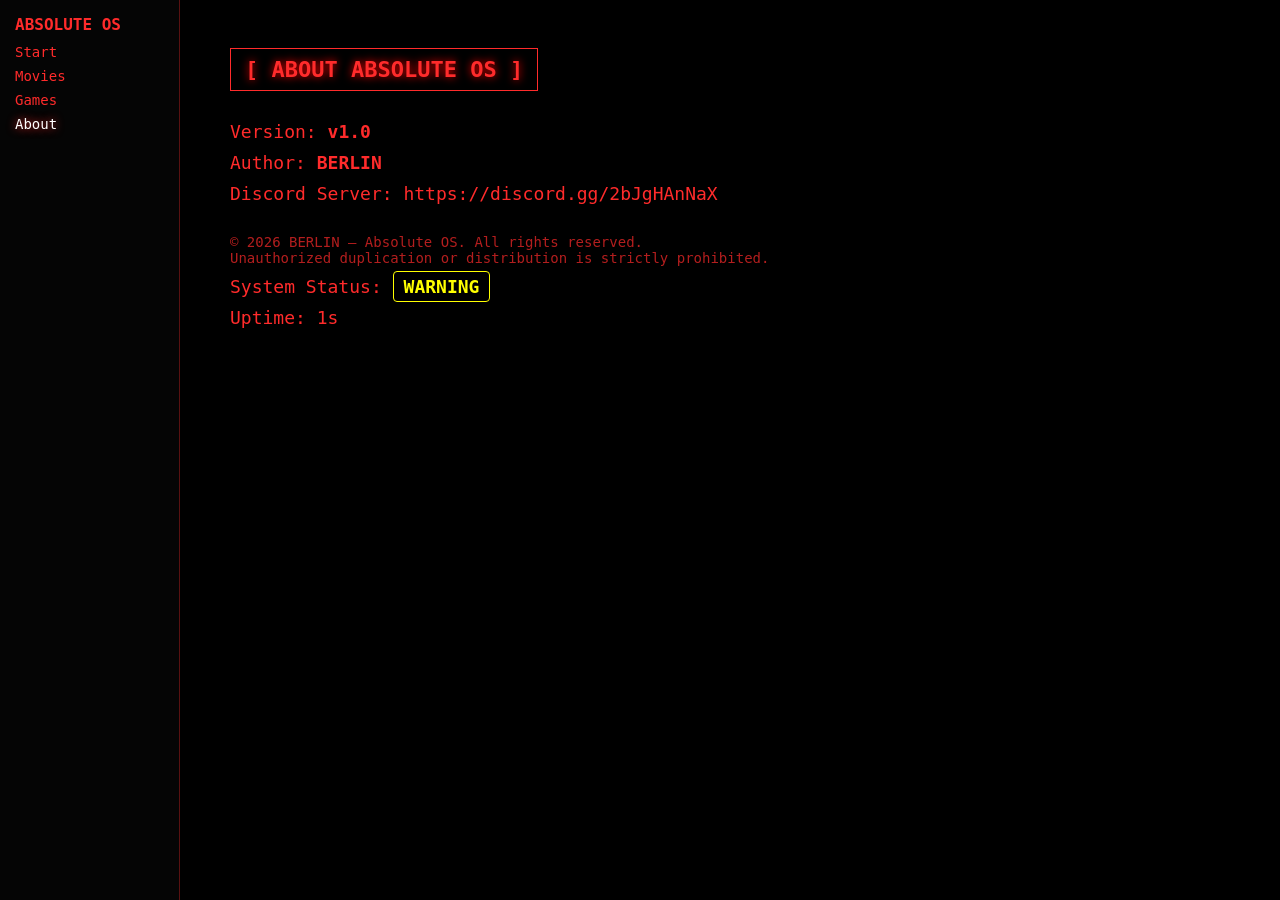
==== about.html @ 4f9844c8 "Add files via upload" ====
<!DOCTYPE html>
<html lang="en">
<head>
<meta charset="UTF-8">
<title>Absolute OS – About</title>

<style>
  body {
    margin: 0;
    background: #000;
    color: #ff2b2b;
    font-family: Consolas, monospace;
  }

  .sidebar {
    position: fixed;
    left: 0;
    top: 0;
    bottom: 0;
    width: 180px;
    background: #050505;
    border-right: 1px solid #ff2b2b55;
    padding: 15px;
    box-sizing: border-box;
  }

  .sidebar-title {
    font-weight: bold;
    margin-bottom: 10px;
    color: #ff2b2b;
  }

  .side-link {
    display: block;
    margin: 8px 0;
    color: #ff2b2b;
    text-decoration: none;
    font-size: 14px;
  }

  .side-link.active {
    color: #fff;
    text-shadow: 0 0 10px #ff2b2b;
  }

  .container {
    margin-left: 200px;
    padding: 30px;
  }

  .section-title {
    font-size: 22px;
    border: 1px solid #ff2b2b;
    padding: 8px 14px;
    display: inline-block;
    margin-bottom: 20px;
    text-shadow: 0 0 8px #ff0000;
  }

  .info-line {
    font-size: 18px;
    margin: 10px 0;
  }

  .status {
    font-weight: bold;
    padding: 4px 10px;
    border-radius: 4px;
    animation: pulse 1.5s infinite;
  }

  @keyframes pulse {
    0% { opacity: 1; }
    50% { opacity: 0.5; }
    100% { opacity: 1; }
  }

  .online {
    color: #00ff00;
    border: 1px solid #00ff00;
  }

  .yellow {
    color: #ffff00;
    border: 1px solid #ffff00;
  }

  .critical {
    color: #ff0000;
    border: 1px solid #ff0000;
  }
</style>
</head>

<body>

<div class="sidebar">
  <div class="sidebar-title">ABSOLUTE OS</div>

  <a class="side-link" href="index.html">Start</a>
  <a class="side-link" href="movies.html">Movies</a>
  <a class="side-link" href="games.html">Games</a>
  <a class="side-link active" href="about.html">About</a>
</div>

<div class="container">

  <h2 class="section-title">[ ABOUT ABSOLUTE OS ]</h2>

  <div class="info-line">Version: <b>v1.0</b></div>
  <div class="info-line">Author: <b>BERLIN</b></div>

  <div class="info-line"> <div class="info-line">
  Discord Server:
  <a href="https://discord.gg/2bJgHAnNaX" target="_blank" style="color:#ff2b2b; text-decoration:none;">
    https://discord.gg/2bJgHAnNaX
  </a>
</div>

<div class="info-line" style="margin-top:30px; opacity:0.7; font-size:14px;">
  © 2026 BERLIN — Absolute OS. All rights reserved.<br>
  Unauthorized duplication or distribution is strictly prohibited.
</div>

    System Status:
    <span id="status" class="status online">ONLINE</span>
  </div>

  <div class="info-line">
    Uptime: <span id="uptime">0s</span>
  </div>

</div>

<script>
/* ============================================================
   ABSOLUTE OS — ADVANCED STATUS ENGINE
   Modes: online, yellow, critical
   ============================================================ */

const statusEl = document.getElementById("status");
const uptimeEl = document.getElementById("uptime");
let uptimeSeconds = 0;

/* ------------------------------
   SET STATUS (manual + auto)
------------------------------ */
function setStatus(mode) {
  statusEl.classList.remove("online", "yellow", "critical");

  if (mode === "online") {
    statusEl.textContent = "ONLINE";
    statusEl.classList.add("online");
  }

  if (mode === "yellow") {
    statusEl.textContent = "WARNING";
    statusEl.classList.add("yellow");
  }

  if (mode === "critical") {
    statusEl.textContent = "CRITICAL";
    statusEl.classList.add("critical");
  }
}

/* ------------------------------
   UPTIME COUNTER
------------------------------ */
setInterval(() => {
  uptimeSeconds++;
  uptimeEl.textContent = uptimeSeconds + "s";
}, 1000);

/* ------------------------------
   PING TEST (checks if OS is healthy)
------------------------------ */
async function ping(url) {
  try {
    const controller = new AbortController();
    setTimeout(() => controller.abort(), 2000);

    const res = await fetch(url, { signal: controller.signal });
    return res.ok;
  } catch {
    return false;
  }
}

/* ------------------------------
   AUTO SYSTEM CHECK
------------------------------ */
async function runSystemCheck() {
  const checks = [
    await ping("movies.html"),
    await ping("games.html"),
    await ping("https://vidsrc.to"),
    await ping("https://api.themoviedb.org")
  ];

  const passed = checks.filter(x => x).length;

  if (passed === checks.length) {
    setStatus("online");
  } else if (passed >= checks.length / 2) {
    setStatus("yellow");
  } else {
    setStatus("critical");
  }
}

/* Run check every 10 seconds */
setInterval(runSystemCheck, 10000);

/* Run immediately on load */
runSystemCheck();

/* ------------------------------
   MANUAL OVERRIDE (optional)
   setStatus("online")
   setStatus("yellow")
   setStatus("critical")
------------------------------ */
</script>

</body>
</html>
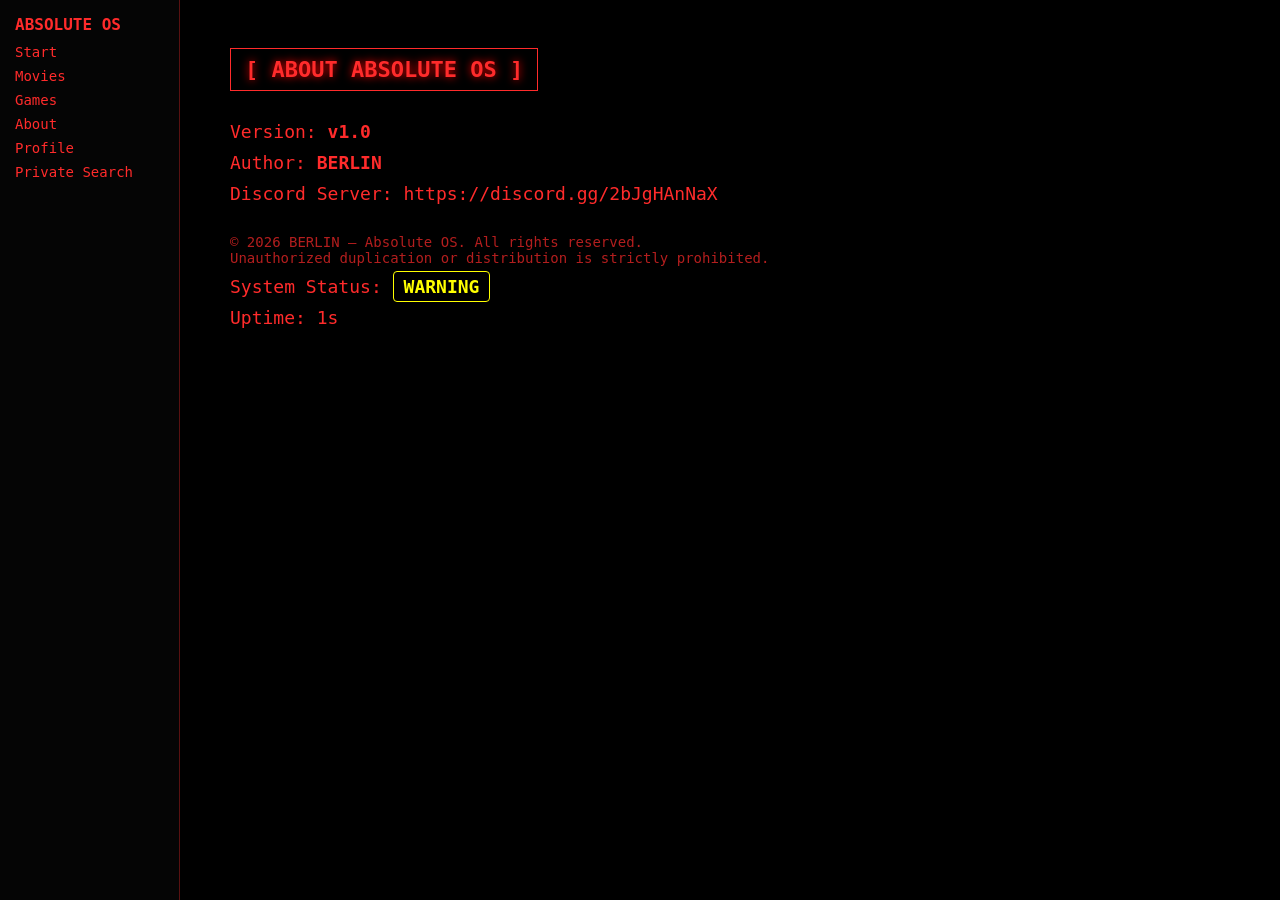
==== commit 77c7fbb9: "Add files via upload" ====
--- a/about.html
+++ b/about.html
@@ -93,16 +93,16 @@
 </head>
 
 <body>
-
 <div class="sidebar">
   <div class="sidebar-title">ABSOLUTE OS</div>
 
   <a class="side-link" href="index.html">Start</a>
   <a class="side-link" href="movies.html">Movies</a>
   <a class="side-link" href="games.html">Games</a>
-  <a class="side-link active" href="about.html">About</a>
-</div>
-
+  <a class="side-link" href="about.html">About</a>
+  <a class="side-link" href="profile.html">Profile</a>
+  <a class="side-link" href="search.html">Private Search</a>
+</div>
 <div class="container">
 
   <h2 class="section-title">[ ABOUT ABSOLUTE OS ]</h2>
